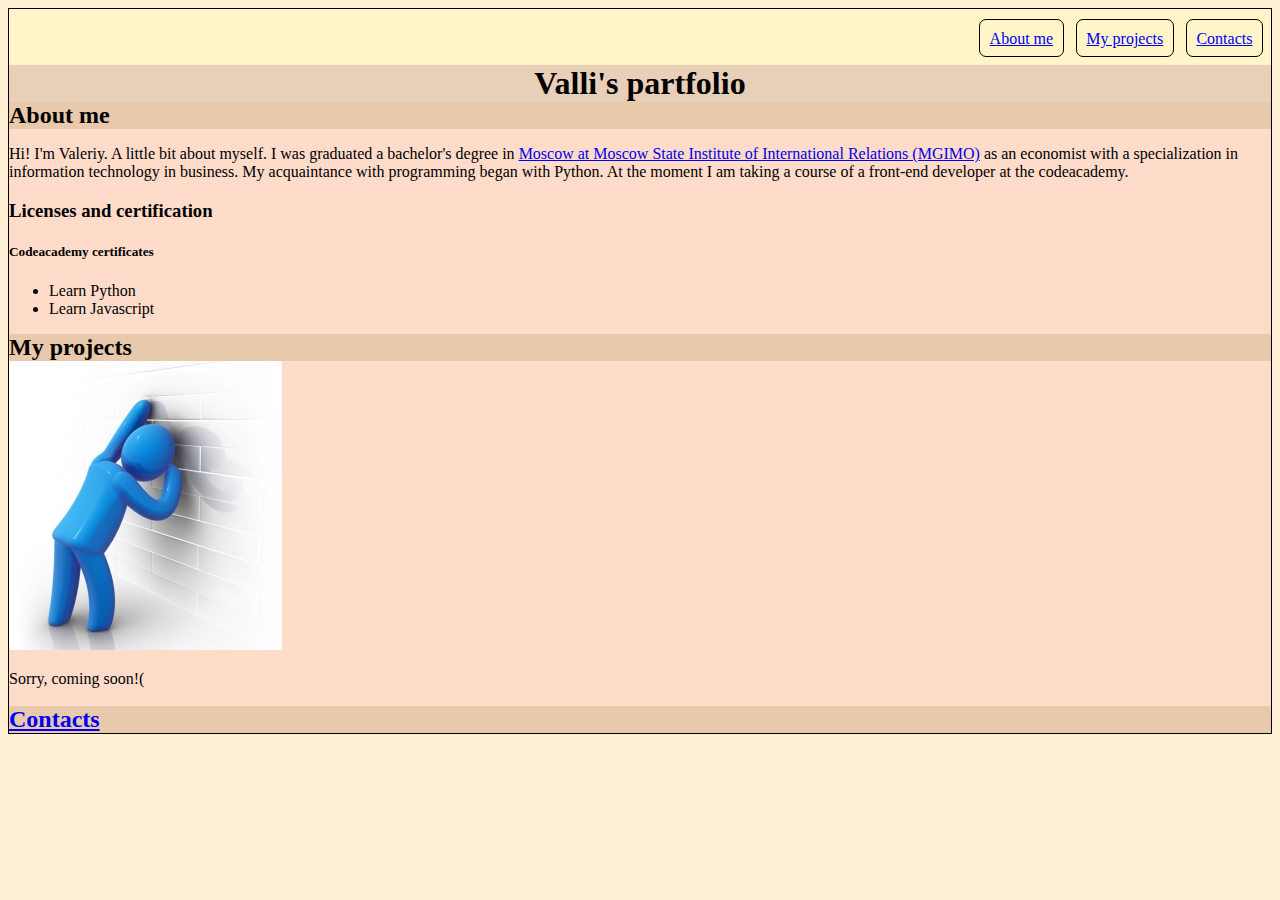
==== portfolio.html @ 8a318386 "Add files via upload" ====
<!DOCTYPE html>
<header>
	<title>Portfolio</title>
	<link rel="stylesheet" type="text/css" href="portfolio.css">
</header>
<body>
	<header>
		<nav>
			<ul>
				<li><a href="#aboutme">About me</a></li>
				<li><a href="#projects">My projects</a></li>
				<li><a href="contacts">Contacts</a></li>
			</ul>
		</nav>
	</header>
	<main>
		<h1>Valli's partfolio</h1>
		<h2>About me</h2>
		<div class = 'aboutme'>
			<div class='text'>
				<p>Hi! I'm Valeriy. A little bit about myself. I was graduated a bachelor's degree in <a href='https://en.wikipedia.org/wiki/Moscow_State_Institute_of_International_Relations'>Moscow at Moscow State Institute of International Relations (MGIMO)</a> as an economist with a specialization in information technology in business. My acquaintance with programming began with Python. At the moment I am taking a course of a front-end developer at the codeacademy.</p>
			</div>
			<h3>Licenses and certification</h3>
			<div>
				<h5>Codeacademy certificates</h5>
				<ul>
					<li>Learn Python</li>
					<li>Learn Javascript</li>
				</ul>
			</div>
		</div>
		<div classs='projects'>
			<h2>My projects</h2>
			<div class='first'>
				<img src="failure.jpg">
				<p>Sorry, coming soon!(</p>
			</div>
		</div>
	</main>
	<footer>
		<h2><a href="contact.html">Contacts</a></h2>
	</footer>
</body>
---- portfolio.css ----
html {
	background-color: #FFEFD5;
	color:  363636;
	width:  auto;
	height: auto;
}

body {
	border: 1px solid black;
	padding:  0px;
}
header {
	background-color:  #FFF5C9;
	padding-top: 0.1rem;
	padding-bottom: 0.1rem; 
	display:  block;
}


header img {
	height: 50px;
	width: 50px;
}

nav {
	display: inline;
	text-align: right;
}
 nav li {
 	display:  inline;
 	padding: 0.6rem;
 	border: 1px solid black;
 	margin-right: 0.5rem;
 	border-radius: 7px;
 }
main {
	background-color:  #FFDBC9;
	margin:  0px;
	padding-bottom: 2px;
}
 h1 {
 	text-align:  center;
 	background-color: #E8CFB7;
 	margin: 0px;
 } 

 h2 {
 	background-color:  #E8C9AC;
 	margin: 0px;
 }

 footer {
 	margin-top: 0px;
 	padding:  0px;
 }
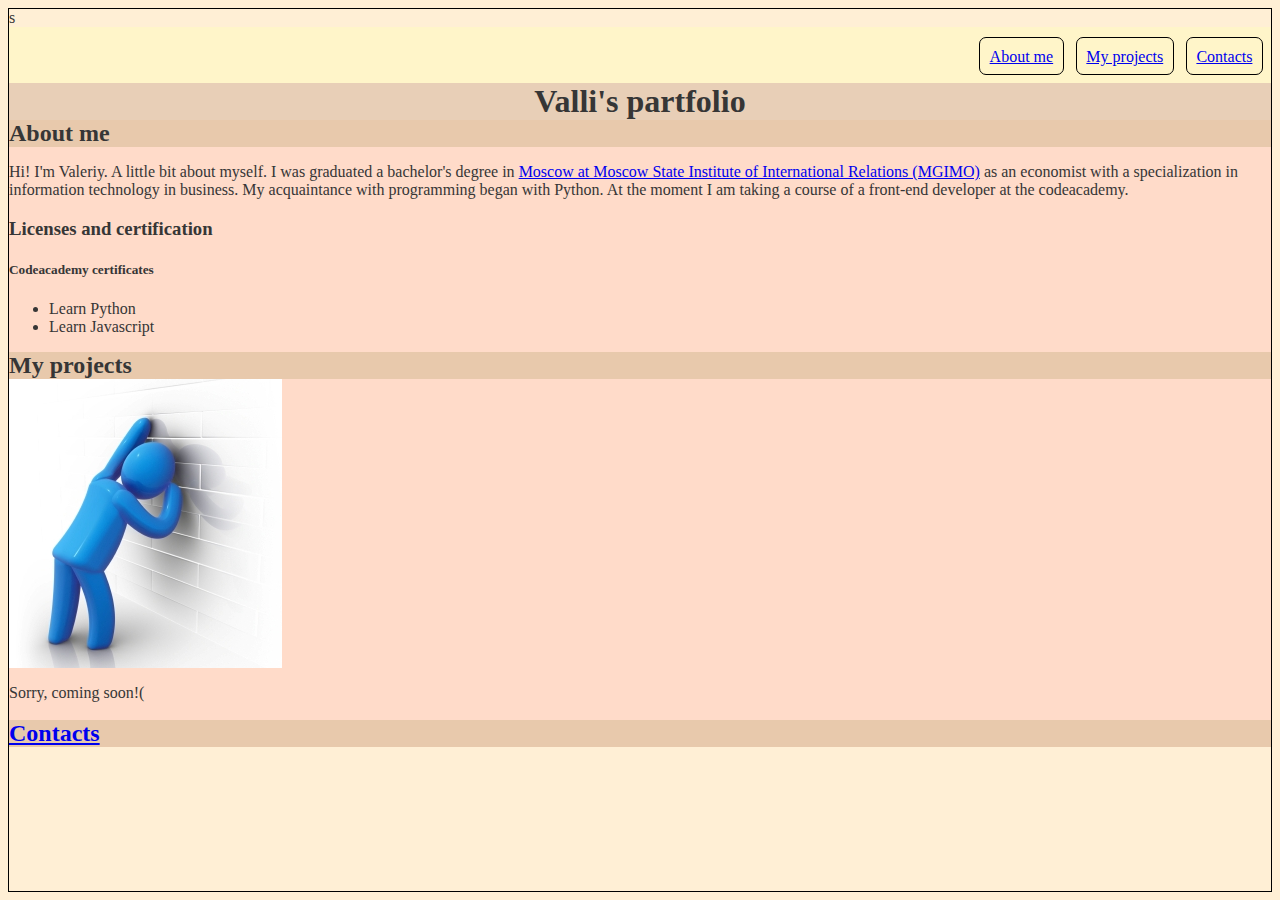
==== commit c032bc15: "Update portfolio.html" ====
--- a/portfolio.html
+++ b/portfolio.html
@@ -1,4 +1,4 @@
-<!DOCTYPE html>
+s<!DOCTYPE html>
 <header>
 	<title>Portfolio</title>
 	<link rel="stylesheet" type="text/css" href="portfolio.css">
@@ -18,7 +18,7 @@
 		<h2>About me</h2>
 		<div class = 'aboutme'>
 			<div class='text'>
-				<p>Hi! I'm Valeriy. A little bit about myself. I was graduated a bachelor's degree in <a href='https://en.wikipedia.org/wiki/Moscow_State_Institute_of_International_Relations'>Moscow at Moscow State Institute of International Relations (MGIMO)</a> as an economist with a specialization in information technology in business. My acquaintance with programming began with Python. At the moment I am taking a course of a front-end developer at the codeacademy.</p>
+				<p>Hi! I'm Valeriy. A little bit about myself. I was graduated a bachelor's degree in <a href='https://en.wikipedia.org/wiki/Moscow_State_Institute_of_International_Relations' rel='_blanket'>Moscow at Moscow State Institute of International Relations (MGIMO)</a> as an economist with a specialization in information technology in business. My acquaintance with programming began with Python. At the moment I am taking a course of a front-end developer at the codeacademy.</p>
 			</div>
 			<h3>Licenses and certification</h3>
 			<div>
@@ -40,4 +40,4 @@
 	<footer>
 		<h2><a href="contact.html">Contacts</a></h2>
 	</footer>
-</body>+</body>
